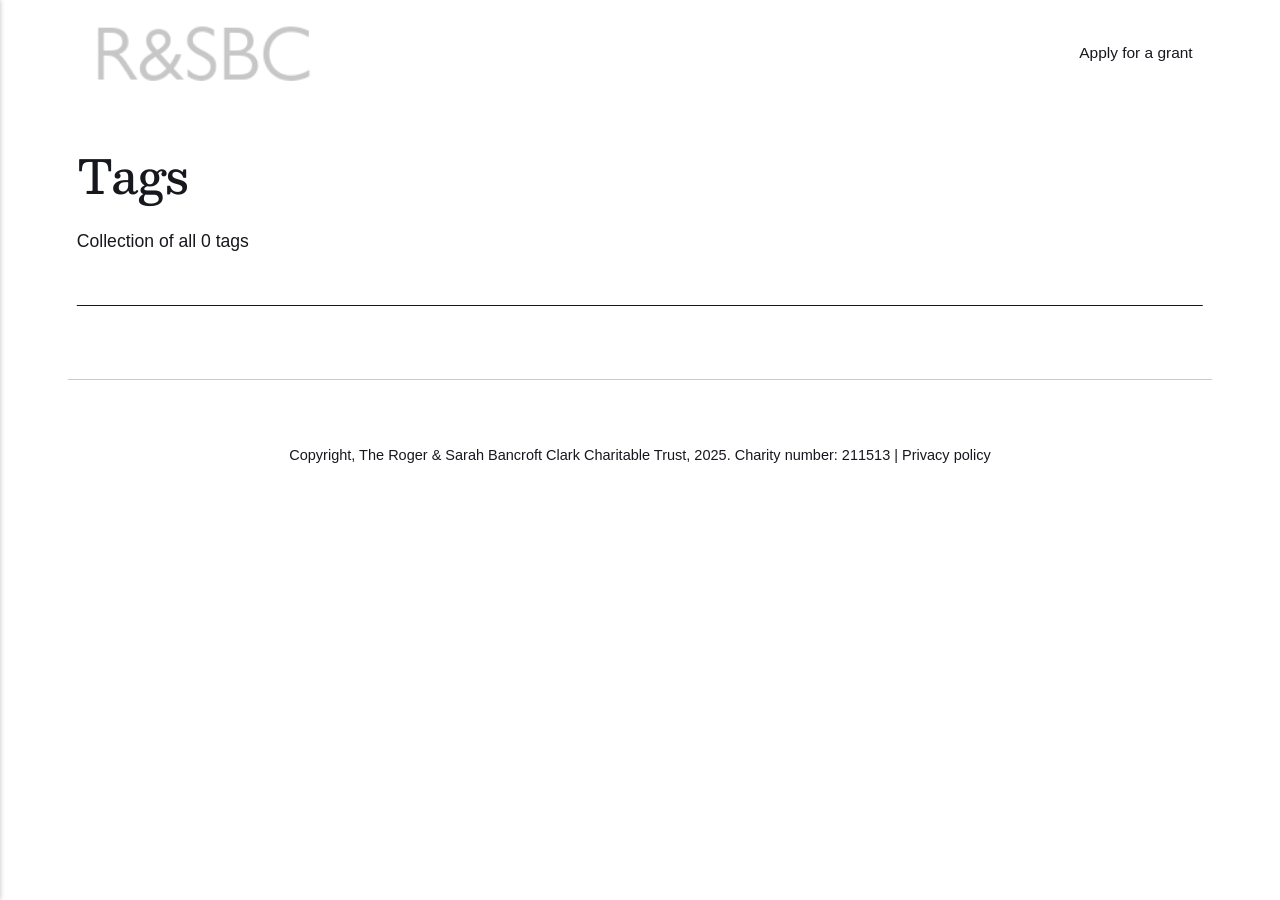
==== tags/index.html @ e89df68a "Updated from Publii" ====
<!DOCTYPE html><html lang="en-gb"><head><meta charset="utf-8"><meta http-equiv="X-UA-Compatible" content="IE=edge"><meta name="viewport" content="width=device-width,initial-scale=1"><title>All tags - The Roger and Sarah Bancroft Clark Charitable Trust</title><meta name="robots" content="noindex, follow"><meta name="generator" content="Publii Open-Source CMS for Static Site"><link rel="alternate" type="application/atom+xml" href="https://rsb-clark.github.io/gh-pages/feed.xml" title="The Roger and Sarah Bancroft Clark Charitable Trust - RSS"><link rel="alternate" type="application/json" href="https://rsb-clark.github.io/gh-pages/feed.json" title="The Roger and Sarah Bancroft Clark Charitable Trust - JSON"><meta property="og:title" content="The Roger and Sarah Bancroft Clark Charitable Trust"><meta property="og:image" content="https://rsb-clark.github.io/gh-pages/media/website/rsbclogo.png"><meta property="og:image:width" content="200"><meta property="og:image:height" content="68"><meta property="og:site_name" content="The Roger and Sarah Bancroft Clark Charitable Trust"><meta property="og:description" content=""><meta property="og:url" content="https://rsb-clark.github.io/gh-pages/tags/"><meta property="og:type" content="website"><link rel="preload" href="https://rsb-clark.github.io/gh-pages/assets/dynamic/fonts/besley/besley.woff2" as="font" type="font/woff2" crossorigin><link rel="preload" href="https://rsb-clark.github.io/gh-pages/assets/dynamic/fonts/besley/besley-italic.woff2" as="font" type="font/woff2" crossorigin><link rel="stylesheet" href="https://rsb-clark.github.io/gh-pages/assets/css/style.css?v&#x3D;e652a88edb22529c139892c6b4f80538"><script type="application/ld+json">{"@context":"http://schema.org","@type":"Organization","name":"The Roger and Sarah Bancroft Clark Charitable Trust","logo":"https://rsb-clark.github.io/gh-pages/media/website/rsbclogo.png","url":"https://rsb-clark.github.io/gh-pages/"}</script><noscript><style>img[loading] {
                    opacity: 1;
                }</style></noscript></head><body class="tags-template"><header class="top js-header"><a class="logo" href="https://rsb-clark.github.io/gh-pages/"><img src="https://rsb-clark.github.io/gh-pages/media/website/rsbclogo.png" alt="The Roger and Sarah Bancroft Clark Charitable Trust" width="200" height="68"></a><nav class="navbar js-navbar"><button class="navbar__toggle js-toggle" aria-label="Menu" aria-haspopup="true" aria-expanded="false"><span class="navbar__toggle-box"><span class="navbar__toggle-inner">Menu</span></span></button><ul class="navbar__menu"><li><a href="https://rsb-clark.github.io/gh-pages/apply-for-a-grant.html" title="apply" target="_self">Apply for a grant</a></li></ul></nav></header><main class="page page--tags"><div class="hero hero--noimage"><header class="hero__content"><div class="wrapper"><h1>Tags</h1><p class="page__desc">Collection of all 0 tags</p></div></header></div><div class="wrapper"><ul class="feed feed--grid"></ul></div></main><footer class="footer"><div class="wrapper"><div class="footer__copyright"><p>Copyright, The Roger &amp; Sarah Bancroft Clark Charitable Trust, 2025. Charity number: 211513 | <a>Privacy policy</a></p></div><button id="backToTop" class="footer__bttop" aria-label="Back to top" title="Back to top"><svg width="20" height="20"><use xlink:href="https://rsb-clark.github.io/gh-pages/assets/svg/svg-map.svg#toparrow"/></svg></button></div></footer><script defer="defer" src="https://rsb-clark.github.io/gh-pages/assets/js/scripts.min.js?v&#x3D;700105c316933a8202041b6415abb233"></script><script>window.publiiThemeMenuConfig={mobileMenuMode:'sidebar',animationSpeed:300,submenuWidth: 'auto',doubleClickTime:500,mobileMenuExpandableSubmenus:true,relatedContainerForOverlayMenuSelector:'.top'};</script><script>var images = document.querySelectorAll('img[loading]');
        for (var i = 0; i < images.length; i++) {
            if (images[i].complete) {
                images[i].classList.add('is-loaded');
            } else {
                images[i].addEventListener('load', function () {
                    this.classList.add('is-loaded');
                }, false);
            }
        }</script></body></html>
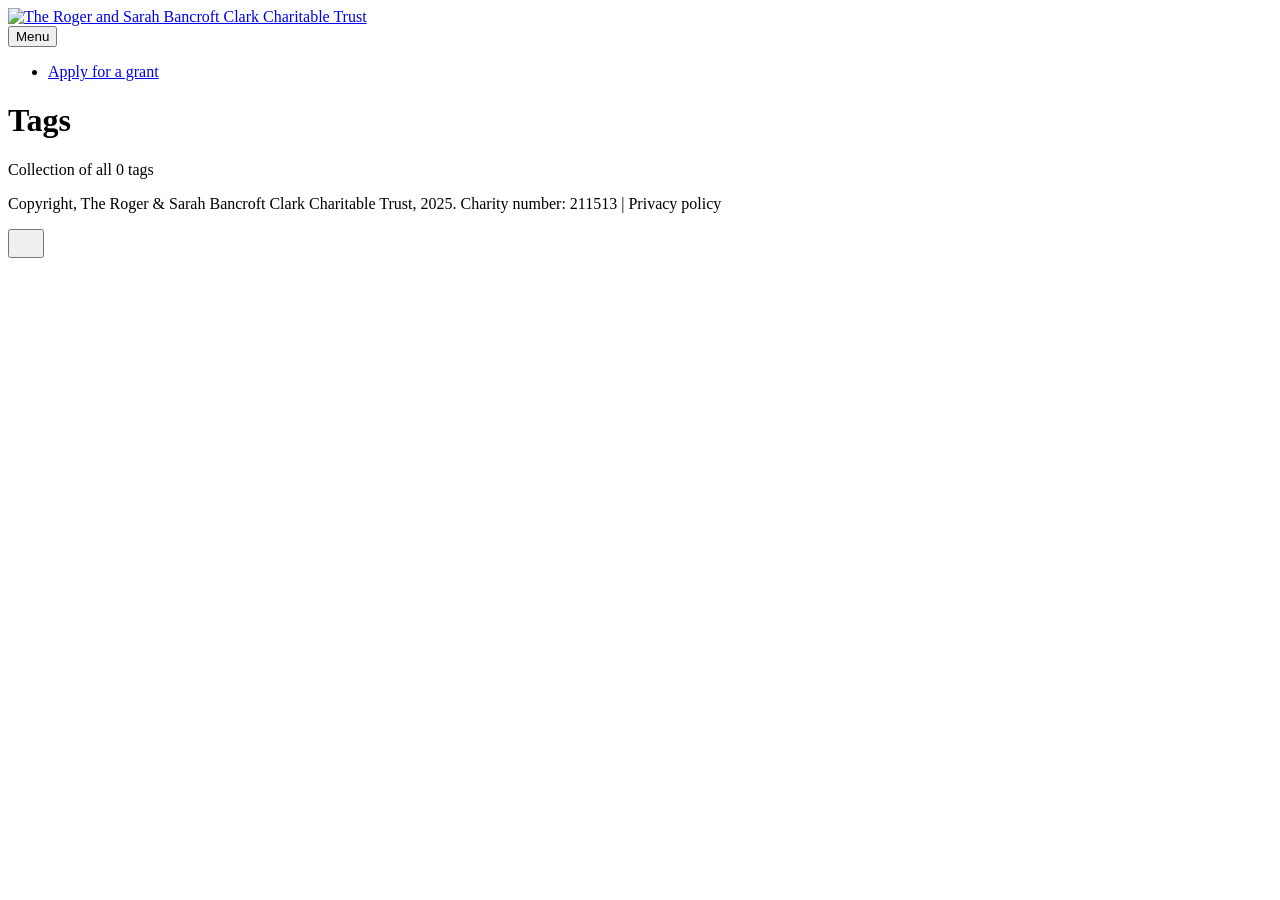
==== commit 199f2b4e: "Updated from Publii" ====
--- a/tags/index.html
+++ b/tags/index.html
@@ -1,6 +1,6 @@
-<!DOCTYPE html><html lang="en-gb"><head><meta charset="utf-8"><meta http-equiv="X-UA-Compatible" content="IE=edge"><meta name="viewport" content="width=device-width,initial-scale=1"><title>All tags - The Roger and Sarah Bancroft Clark Charitable Trust</title><meta name="robots" content="noindex, follow"><meta name="generator" content="Publii Open-Source CMS for Static Site"><link rel="alternate" type="application/atom+xml" href="https://rsb-clark.github.io/gh-pages/feed.xml" title="The Roger and Sarah Bancroft Clark Charitable Trust - RSS"><link rel="alternate" type="application/json" href="https://rsb-clark.github.io/gh-pages/feed.json" title="The Roger and Sarah Bancroft Clark Charitable Trust - JSON"><meta property="og:title" content="The Roger and Sarah Bancroft Clark Charitable Trust"><meta property="og:image" content="https://rsb-clark.github.io/gh-pages/media/website/rsbclogo.png"><meta property="og:image:width" content="200"><meta property="og:image:height" content="68"><meta property="og:site_name" content="The Roger and Sarah Bancroft Clark Charitable Trust"><meta property="og:description" content=""><meta property="og:url" content="https://rsb-clark.github.io/gh-pages/tags/"><meta property="og:type" content="website"><link rel="preload" href="https://rsb-clark.github.io/gh-pages/assets/dynamic/fonts/besley/besley.woff2" as="font" type="font/woff2" crossorigin><link rel="preload" href="https://rsb-clark.github.io/gh-pages/assets/dynamic/fonts/besley/besley-italic.woff2" as="font" type="font/woff2" crossorigin><link rel="stylesheet" href="https://rsb-clark.github.io/gh-pages/assets/css/style.css?v&#x3D;e652a88edb22529c139892c6b4f80538"><script type="application/ld+json">{"@context":"http://schema.org","@type":"Organization","name":"The Roger and Sarah Bancroft Clark Charitable Trust","logo":"https://rsb-clark.github.io/gh-pages/media/website/rsbclogo.png","url":"https://rsb-clark.github.io/gh-pages/"}</script><noscript><style>img[loading] {
+<!DOCTYPE html><html lang="en-gb"><head><meta charset="utf-8"><meta http-equiv="X-UA-Compatible" content="IE=edge"><meta name="viewport" content="width=device-width,initial-scale=1"><title>All tags - The Roger and Sarah Bancroft Clark Charitable Trust</title><meta name="robots" content="noindex, follow"><meta name="generator" content="Publii Open-Source CMS for Static Site"><link rel="alternate" type="application/atom+xml" href="https://RSBCLARK.ORG/feed.xml" title="The Roger and Sarah Bancroft Clark Charitable Trust - RSS"><link rel="alternate" type="application/json" href="https://RSBCLARK.ORG/feed.json" title="The Roger and Sarah Bancroft Clark Charitable Trust - JSON"><meta property="og:title" content="The Roger and Sarah Bancroft Clark Charitable Trust"><meta property="og:image" content="https://RSBCLARK.ORG/media/website/rsbclogo.png"><meta property="og:image:width" content="200"><meta property="og:image:height" content="68"><meta property="og:site_name" content="The Roger and Sarah Bancroft Clark Charitable Trust"><meta property="og:description" content=""><meta property="og:url" content="https://RSBCLARK.ORG/tags/"><meta property="og:type" content="website"><link rel="preload" href="https://RSBCLARK.ORG/assets/dynamic/fonts/besley/besley.woff2" as="font" type="font/woff2" crossorigin><link rel="preload" href="https://RSBCLARK.ORG/assets/dynamic/fonts/besley/besley-italic.woff2" as="font" type="font/woff2" crossorigin><link rel="stylesheet" href="https://RSBCLARK.ORG/assets/css/style.css?v&#x3D;e652a88edb22529c139892c6b4f80538"><script type="application/ld+json">{"@context":"http://schema.org","@type":"Organization","name":"The Roger and Sarah Bancroft Clark Charitable Trust","logo":"https://RSBCLARK.ORG/media/website/rsbclogo.png","url":"https://RSBCLARK.ORG/"}</script><noscript><style>img[loading] {
                     opacity: 1;
-                }</style></noscript></head><body class="tags-template"><header class="top js-header"><a class="logo" href="https://rsb-clark.github.io/gh-pages/"><img src="https://rsb-clark.github.io/gh-pages/media/website/rsbclogo.png" alt="The Roger and Sarah Bancroft Clark Charitable Trust" width="200" height="68"></a><nav class="navbar js-navbar"><button class="navbar__toggle js-toggle" aria-label="Menu" aria-haspopup="true" aria-expanded="false"><span class="navbar__toggle-box"><span class="navbar__toggle-inner">Menu</span></span></button><ul class="navbar__menu"><li><a href="https://rsb-clark.github.io/gh-pages/apply-for-a-grant.html" title="apply" target="_self">Apply for a grant</a></li></ul></nav></header><main class="page page--tags"><div class="hero hero--noimage"><header class="hero__content"><div class="wrapper"><h1>Tags</h1><p class="page__desc">Collection of all 0 tags</p></div></header></div><div class="wrapper"><ul class="feed feed--grid"></ul></div></main><footer class="footer"><div class="wrapper"><div class="footer__copyright"><p>Copyright, The Roger &amp; Sarah Bancroft Clark Charitable Trust, 2025. Charity number: 211513 | <a>Privacy policy</a></p></div><button id="backToTop" class="footer__bttop" aria-label="Back to top" title="Back to top"><svg width="20" height="20"><use xlink:href="https://rsb-clark.github.io/gh-pages/assets/svg/svg-map.svg#toparrow"/></svg></button></div></footer><script defer="defer" src="https://rsb-clark.github.io/gh-pages/assets/js/scripts.min.js?v&#x3D;700105c316933a8202041b6415abb233"></script><script>window.publiiThemeMenuConfig={mobileMenuMode:'sidebar',animationSpeed:300,submenuWidth: 'auto',doubleClickTime:500,mobileMenuExpandableSubmenus:true,relatedContainerForOverlayMenuSelector:'.top'};</script><script>var images = document.querySelectorAll('img[loading]');
+                }</style></noscript></head><body class="tags-template"><header class="top js-header"><a class="logo" href="https://RSBCLARK.ORG/"><img src="https://RSBCLARK.ORG/media/website/rsbclogo.png" alt="The Roger and Sarah Bancroft Clark Charitable Trust" width="200" height="68"></a><nav class="navbar js-navbar"><button class="navbar__toggle js-toggle" aria-label="Menu" aria-haspopup="true" aria-expanded="false"><span class="navbar__toggle-box"><span class="navbar__toggle-inner">Menu</span></span></button><ul class="navbar__menu"><li><a href="https://RSBCLARK.ORG/apply-for-a-grant.html" title="apply" target="_self">Apply for a grant</a></li></ul></nav></header><main class="page page--tags"><div class="hero hero--noimage"><header class="hero__content"><div class="wrapper"><h1>Tags</h1><p class="page__desc">Collection of all 0 tags</p></div></header></div><div class="wrapper"><ul class="feed feed--grid"></ul></div></main><footer class="footer"><div class="wrapper"><div class="footer__copyright"><p>Copyright, The Roger &amp; Sarah Bancroft Clark Charitable Trust, 2025. Charity number: 211513 | <a>Privacy policy</a></p></div><button id="backToTop" class="footer__bttop" aria-label="Back to top" title="Back to top"><svg width="20" height="20"><use xlink:href="https://RSBCLARK.ORG/assets/svg/svg-map.svg#toparrow"/></svg></button></div></footer><script defer="defer" src="https://RSBCLARK.ORG/assets/js/scripts.min.js?v&#x3D;700105c316933a8202041b6415abb233"></script><script>window.publiiThemeMenuConfig={mobileMenuMode:'sidebar',animationSpeed:300,submenuWidth: 'auto',doubleClickTime:500,mobileMenuExpandableSubmenus:true,relatedContainerForOverlayMenuSelector:'.top'};</script><script>var images = document.querySelectorAll('img[loading]');
         for (var i = 0; i < images.length; i++) {
             if (images[i].complete) {
                 images[i].classList.add('is-loaded');
